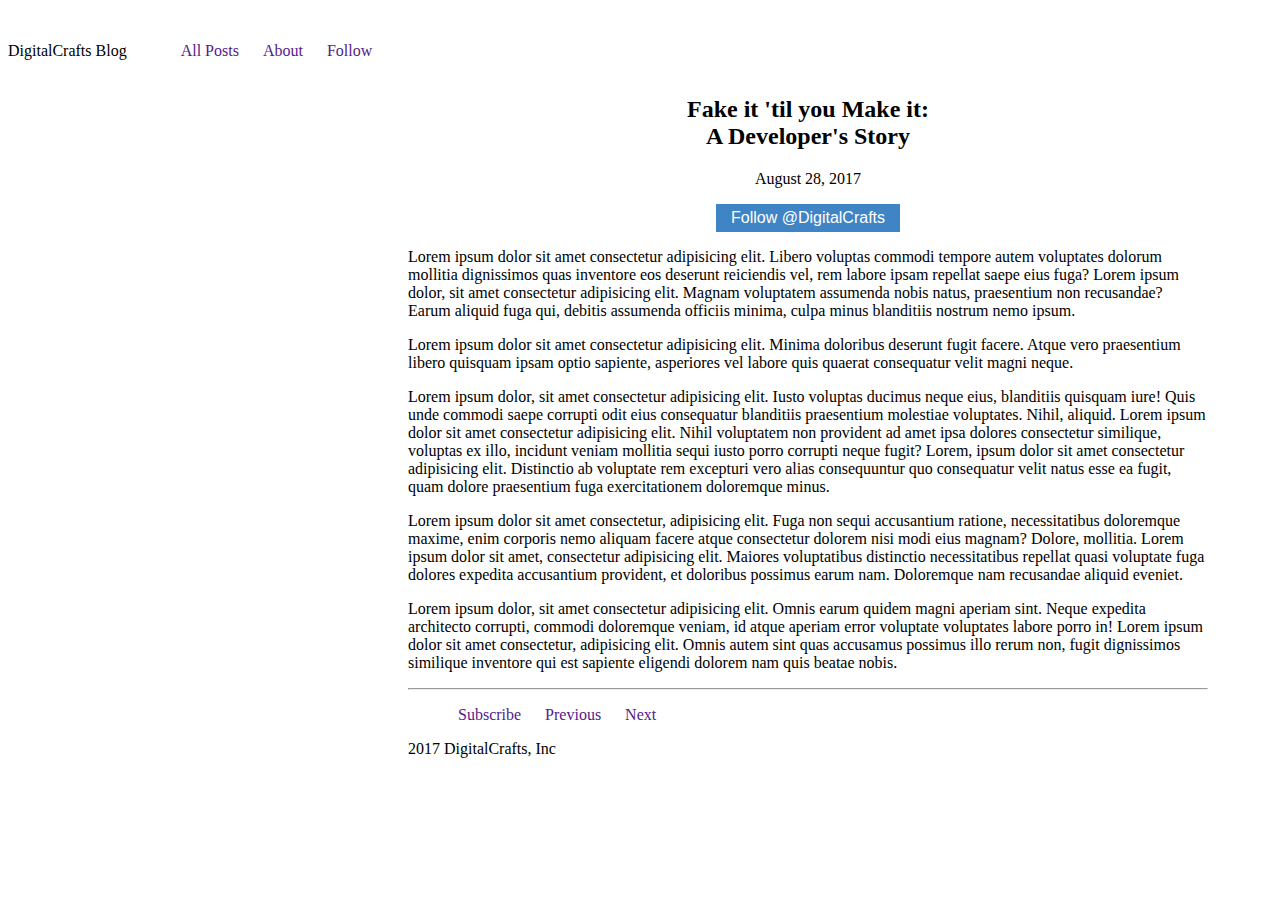
==== DC_Blog/index.html @ db11c3f8 "updates" ====
<!DOCTYPE html>
<html lang="en">
<head>
	<title>DC Blog</title>
	<link href="style.css" rel="stylesheet">
</head>
<body>
	<header>
		<div class="logo"><img alt="" src="img/logo.png"></div>
        <p>DigitalCrafts Blog</p>
        </div>
		<ul class="menu">
			<li>
				<a href="">All Posts</a>
			</li>
			<li>
				<a href="">About</a>
			</li>
			<li>
				<a href="">Follow</a>
			</li>
		</ul>
	</header>
	<div>
		<div class="title">
			<h2>Fake it 'til you Make it:<br>
			A Developer's Story</h2>
			<p>August 28, 2017</p><button class="button">Follow @DigitalCrafts</button>
		</div>
		<div>
			<p>Lorem ipsum dolor sit amet consectetur adipisicing elit. Libero voluptas commodi tempore autem voluptates dolorum mollitia dignissimos quas inventore eos deserunt reiciendis vel, rem labore ipsam repellat saepe eius fuga? Lorem ipsum dolor, sit amet consectetur adipisicing elit. Magnam voluptatem assumenda nobis natus, praesentium non recusandae? Earum aliquid fuga qui, debitis assumenda officiis minima, culpa minus blanditiis nostrum nemo ipsum.</p>
			<p>Lorem ipsum dolor sit amet consectetur adipisicing elit. Minima doloribus deserunt fugit facere. Atque vero praesentium libero quisquam ipsam optio sapiente, asperiores vel labore quis quaerat consequatur velit magni neque.</p>
			<p>Lorem ipsum dolor, sit amet consectetur adipisicing elit. Iusto voluptas ducimus neque eius, blanditiis quisquam iure! Quis unde commodi saepe corrupti odit eius consequatur blanditiis praesentium molestiae voluptates. Nihil, aliquid. Lorem ipsum dolor sit amet consectetur adipisicing elit. Nihil voluptatem non provident ad amet ipsa dolores consectetur similique, voluptas ex illo, incidunt veniam mollitia sequi iusto porro corrupti neque fugit? Lorem, ipsum dolor sit amet consectetur adipisicing elit. Distinctio ab voluptate rem excepturi vero alias consequuntur quo consequatur velit natus esse ea fugit, quam dolore praesentium fuga exercitationem doloremque minus.</p>
			<p>Lorem ipsum dolor sit amet consectetur, adipisicing elit. Fuga non sequi accusantium ratione, necessitatibus doloremque maxime, enim corporis nemo aliquam facere atque consectetur dolorem nisi modi eius magnam? Dolore, mollitia. Lorem ipsum dolor sit amet, consectetur adipisicing elit. Maiores voluptatibus distinctio necessitatibus repellat quasi voluptate fuga dolores expedita accusantium provident, et doloribus possimus earum nam. Doloremque nam recusandae aliquid eveniet.</p>
			<p>Lorem ipsum dolor, sit amet consectetur adipisicing elit. Omnis earum quidem magni aperiam sint. Neque expedita architecto corrupti, commodi doloremque veniam, id atque aperiam error voluptate voluptates labore porro in! Lorem ipsum dolor sit amet consectetur, adipisicing elit. Omnis autem sint quas accusamus possimus illo rerum non, fugit dignissimos similique inventore qui est sapiente eligendi dolorem nam quis beatae nobis.</p>
        <hr>
        <footer>
		<ul class='footer'>
			<li>
				<a href="">Subscribe</a>
			</li>
			<li>
				<a href="">Previous</a>
			</li>
			<li>
				<a href="">Next</a>
			</li>
		</ul>
		<p>2017 DigitalCrafts, Inc</p>
	</footer>
	</div>
	
	
</body>
</html>
---- DC_Blog/style.css ----
header > * {
    display: inline-block;

}

a:link {
    text-decoration: none;
    margin: 10px;
}
div {
    box-align: center;
    text-align: left;
    width: 800px;
    margin: 0px 200px;
}

.title {
    text-align: center;
}

ul.menu {
    list-style: none;
}
ul.menu li {
    display: inline;
}
ul.footer {
    list-style: none;
    text-align: left;
}
ul.footer li {
    display: inline;
}


.button {
    background-color: rgb(63, 132, 197); /* Green */
    border: none;
    color: white;
    padding: 5px 15px;
    text-align: center;
    text-decoration: none;
    display: inline-block;
    font-size: 16px;
}
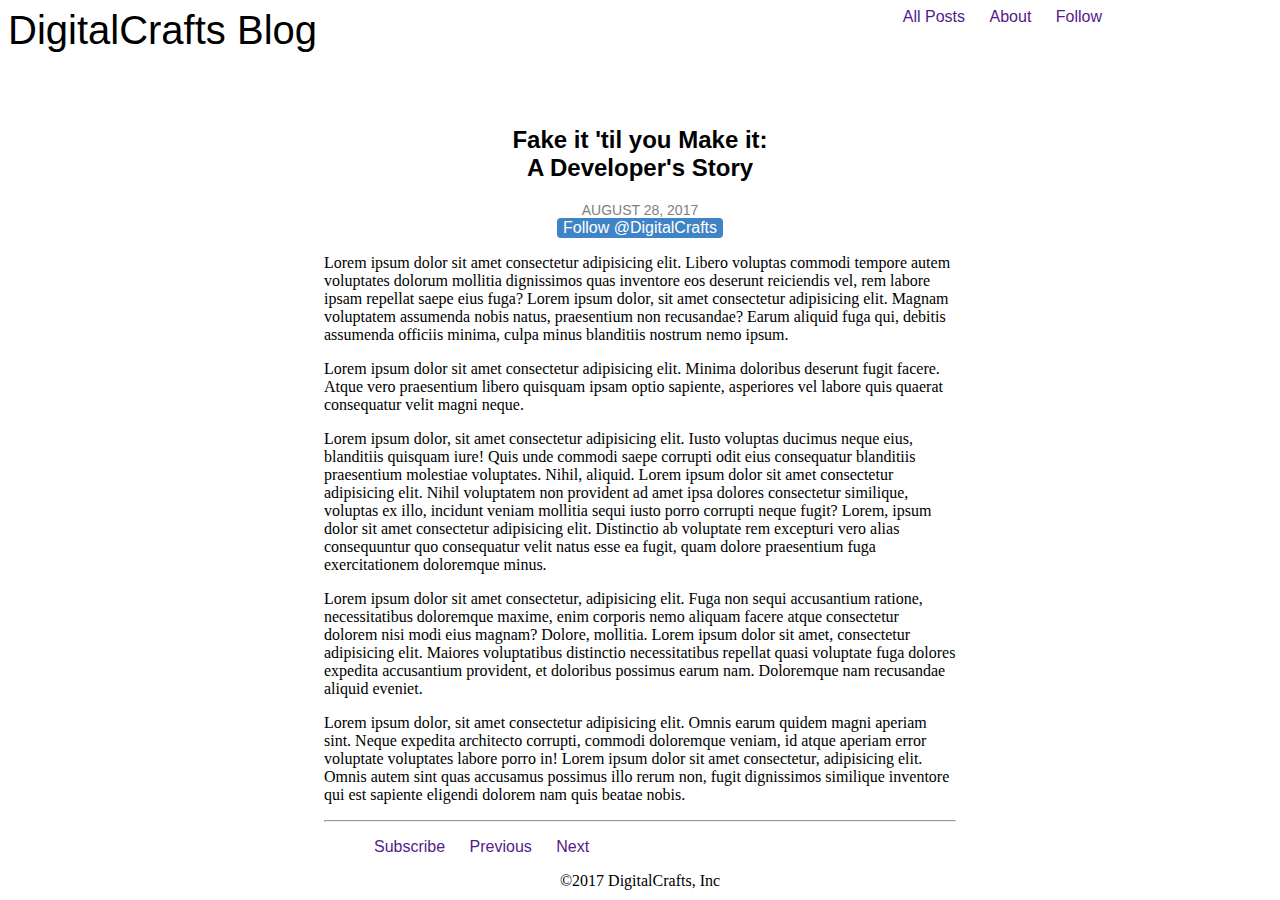
==== commit ccbd871e: "Finished most of DC_Blog" ====
--- a/DC_Blog/index.html
+++ b/DC_Blog/index.html
@@ -6,8 +6,7 @@
 </head>
 <body>
 	<header>
-		<div class="logo"><img alt="" src="img/logo.png"></div>
-        <p>DigitalCrafts Blog</p>
+		<div class="logo"><img alt="" src="img/logo.png">DigitalCrafts Blog</div>
         </div>
 		<ul class="menu">
 			<li>
@@ -21,19 +20,22 @@
 			</li>
 		</ul>
 	</header>
-	<div>
+	<main>
 		<div class="title">
 			<h2>Fake it 'til you Make it:<br>
-			A Developer's Story</h2>
-			<p>August 28, 2017</p><button class="button">Follow @DigitalCrafts</button>
+            A Developer's Story</h2>
+            <div class="date">
+            AUGUST 28, 2017
+            </div>
+            <button class="button">Follow @DigitalCrafts</button>
 		</div>
-		<div>
 			<p>Lorem ipsum dolor sit amet consectetur adipisicing elit. Libero voluptas commodi tempore autem voluptates dolorum mollitia dignissimos quas inventore eos deserunt reiciendis vel, rem labore ipsam repellat saepe eius fuga? Lorem ipsum dolor, sit amet consectetur adipisicing elit. Magnam voluptatem assumenda nobis natus, praesentium non recusandae? Earum aliquid fuga qui, debitis assumenda officiis minima, culpa minus blanditiis nostrum nemo ipsum.</p>
 			<p>Lorem ipsum dolor sit amet consectetur adipisicing elit. Minima doloribus deserunt fugit facere. Atque vero praesentium libero quisquam ipsam optio sapiente, asperiores vel labore quis quaerat consequatur velit magni neque.</p>
 			<p>Lorem ipsum dolor, sit amet consectetur adipisicing elit. Iusto voluptas ducimus neque eius, blanditiis quisquam iure! Quis unde commodi saepe corrupti odit eius consequatur blanditiis praesentium molestiae voluptates. Nihil, aliquid. Lorem ipsum dolor sit amet consectetur adipisicing elit. Nihil voluptatem non provident ad amet ipsa dolores consectetur similique, voluptas ex illo, incidunt veniam mollitia sequi iusto porro corrupti neque fugit? Lorem, ipsum dolor sit amet consectetur adipisicing elit. Distinctio ab voluptate rem excepturi vero alias consequuntur quo consequatur velit natus esse ea fugit, quam dolore praesentium fuga exercitationem doloremque minus.</p>
 			<p>Lorem ipsum dolor sit amet consectetur, adipisicing elit. Fuga non sequi accusantium ratione, necessitatibus doloremque maxime, enim corporis nemo aliquam facere atque consectetur dolorem nisi modi eius magnam? Dolore, mollitia. Lorem ipsum dolor sit amet, consectetur adipisicing elit. Maiores voluptatibus distinctio necessitatibus repellat quasi voluptate fuga dolores expedita accusantium provident, et doloribus possimus earum nam. Doloremque nam recusandae aliquid eveniet.</p>
-			<p>Lorem ipsum dolor, sit amet consectetur adipisicing elit. Omnis earum quidem magni aperiam sint. Neque expedita architecto corrupti, commodi doloremque veniam, id atque aperiam error voluptate voluptates labore porro in! Lorem ipsum dolor sit amet consectetur, adipisicing elit. Omnis autem sint quas accusamus possimus illo rerum non, fugit dignissimos similique inventore qui est sapiente eligendi dolorem nam quis beatae nobis.</p>
-        <hr>
+            <p>Lorem ipsum dolor, sit amet consectetur adipisicing elit. Omnis earum quidem magni aperiam sint. Neque expedita architecto corrupti, commodi doloremque veniam, id atque aperiam error voluptate voluptates labore porro in! Lorem ipsum dolor sit amet consectetur, adipisicing elit. Omnis autem sint quas accusamus possimus illo rerum non, fugit dignissimos similique inventore qui est sapiente eligendi dolorem nam quis beatae nobis.</p>
+            <hr>
+        </main>
         <footer>
 		<ul class='footer'>
 			<li>
@@ -46,7 +48,7 @@
 				<a href="">Next</a>
 			</li>
 		</ul>
-		<p>2017 DigitalCrafts, Inc</p>
+		<div class="copyright">&copy;2017 DigitalCrafts, Inc</div>
 	</footer>
 	</div>
 	
--- a/DC_Blog/style.css
+++ b/DC_Blog/style.css
@@ -1,45 +1,62 @@
-header > * {
-    display: inline-block;
-
+header>* {
+	margin: 0px 0px 100px 0px;
+	display: inline-block;
+	width: 80%;
+	font-family: Arial, Helvetica, sans-serif;
 }
-
-a:link {
-    text-decoration: none;
-    margin: 10px;
+.logo {
+	float: left;
+	font-size: 40px;
+	/* width: 400px; */
+	margin: auto;
+	width: 30%;
 }
-div {
-    box-align: center;
-    text-align: left;
-    width: 800px;
-    margin: 0px 200px;
-}
-
-.title {
-    text-align: center;
-}
-
 ul.menu {
-    list-style: none;
+	list-style: none;
+	float: right;
+	width: 30%;
 }
 ul.menu li {
-    display: inline;
+	display: inline;
+	box-align: right;
 }
-ul.footer {
-    list-style: none;
-    text-align: left;
+a:link {
+	text-decoration: none;
+	margin: 10px;
+}
+main {
+	margin: auto;
+	text-align: left;
+	width: 50%;
+	clear: both;
+}
+.title {
+	text-align: center;
+	font-family: Arial, Helvetica, sans-serif;
+}
+.date {
+	text-align: center;
+	color: gray;
+	font-size: 14px;
+}
+.button {
+	background-color: rgb(63, 132, 197);
+	border: none;
+	color: white;
+	text-align: center;
+	text-decoration: none;
+	display: inline-block;
+	font-size: 16px;
+	border-radius: 4px;
+}
+footer {
+	margin: auto;
+	width: 50%;
 }
 ul.footer li {
-    display: inline;
+	display: inline;
+	font-family: Arial, Helvetica, sans-serif;
 }
-
-
-.button {
-    background-color: rgb(63, 132, 197); /* Green */
-    border: none;
-    color: white;
-    padding: 5px 15px;
-    text-align: center;
-    text-decoration: none;
-    display: inline-block;
-    font-size: 16px;
+.copyright {
+	text-align: center;
 }